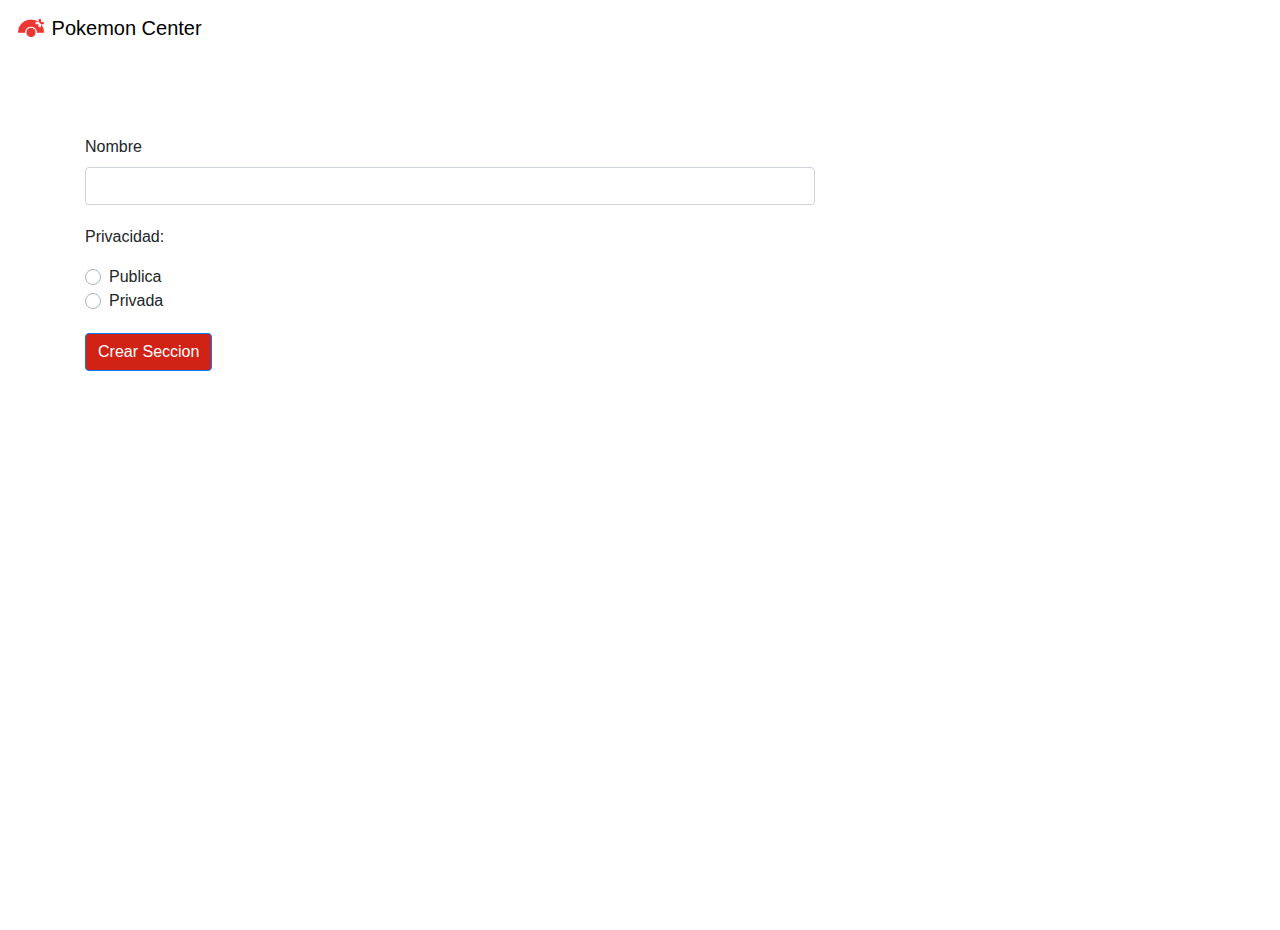
==== crearLista.html @ 8bc1f3f2 "protoripo de: producto,confirmar compra, perfil, configurar perfil, CME listas" ====
<html>
    <head>
        <link rel="stylesheet" href="style.css" media="screen">
        <link rel="stylesheet" href="https://stackpath.bootstrapcdn.com/bootstrap/4.5.2/css/bootstrap.min.css" integrity="sha384-JcKb8q3iqJ61gNV9KGb8thSsNjpSL0n8PARn9HuZOnIxN0hoP+VmmDGMN5t9UJ0Z" crossorigin="anonymous">
        <script src="https://code.jquery.com/jquery-3.5.1.slim.min.js" integrity="sha384-DfXdz2htPH0lsSSs5nCTpuj/zy4C+OGpamoFVy38MVBnE+IbbVYUew+OrCXaRkfj" crossorigin="anonymous"></script>
        <script src="https://cdn.jsdelivr.net/npm/popper.js@1.16.1/dist/umd/popper.min.js" integrity="sha384-9/reFTGAW83EW2RDu2S0VKaIzap3H66lZH81PoYlFhbGU+6BZp6G7niu735Sk7lN" crossorigin="anonymous"></script>
        <script src="https://stackpath.bootstrapcdn.com/bootstrap/4.5.2/js/bootstrap.min.js" integrity="sha384-B4gt1jrGC7Jh4AgTPSdUtOBvfO8shuf57BaghqFfPlYxofvL8/KUEfYiJOMMV+rV" crossorigin="anonymous"></script>
        <script src= "scripts.js";></script>
        <meta charset="UTF-8">
        <title>Crear Seccion</title>
    </head>
    <body>

    
        <nav class="nav navbar navbar-expand-lg navbar-dark fixed-top">
            <a class="navbar-brand " href="#" >
                <img src="img/poke-center-logo.png" class="d-inline-block align-top logoNav" alt="" loading="lazy">
                Pokemon Center
            </a>               
            </div>
        </nav>
        
        <div class="contGlobal ">
            <div class="mainContent">

                <div class="container">
                    <div class="row"> 
                        <div class="col-8 " >
                            <form action="" onsubmit="CrearLista()">
            
                                <label for="nombreLista">Nombre</label>
                                <input type="text" class="form-control campoConfig" id="nombreLista" name="nombreLista" placeholder=" ">
                                
                                <p id="Privacidad">Privacidad:</p>
                                <div class="custom-control custom-radio" >
                                    <input type="radio" id="Publica" name="prvacidadLista" class="custom-control-input">
                                    <label class="custom-control-label" for="Publica">Publica</label>
                                </div>
                                <div class="custom-control custom-radio" >
                                    <input type="radio" id="Privada" name="prvacidadLista" class="custom-control-input">
                                    <label class="custom-control-label" for="Privada">Privada</label>
                                </div>


                                <button class="btn btn-primary btnConfig" type="submit">Crear Seccion</button>
            
                            </form>
                        </div>
                    </div>
                </div>
            </div>
        </div>


    </body>
</html>
---- style.css ----
img.logo{
    width: 100%;
    padding-top: 1.5% ;
}
.sobreTodo{
    position: relative;
    z-index: 30;
}

footer{
    background-color: rgb(134, 134, 134);
}

.Landing{
    position: relative;
}

#flotadorIMG {
    position: absolute;
    top: 20%;
    left: 60%;
    z-index: 5;
}

.imgNpantalla{
    animation-name: movimientoPika;
    animation-duration: 2s;
}

.responsiveIMG{
    max-width: 60%;
    height: auto;
  }

#flotador {
    position: absolute;
    top: 30%;
    left: 20%;
    z-index: 10;
}

.textoNpantalla{
    color: aliceblue;
    font-size: 4vw;
    text-shadow: 0 0 20px rgb(41, 41, 41);
    animation-name: movimiento;
    animation-duration: 1.5s;
}

@keyframes movimiento {
    from {
      top: 40%;
    }
    to {
      top: 30%;
    }
  }

  @keyframes movimientoPika {
    from {
        left: 140%;
    }
    to {
        left: 60%;
    }
  }

  img.logo{
    width: 100%;
    padding-top: 1.5% ;
}
h1.título{
    padding-top: 1.5%;
    padding-bottom: 1.5%;
    font-family: Impact, Haettenschweiler, 'Arial Narrow Bold', sans-serif;
    
    font-size: xx-large;
}

.logoNav{
    width: 30px;
    height:30px;
}

.centeredBTN{
    margin: 0;
    position: absolute;
    top: 50%;
    left: 50%;
    -ms-transform: translate(-50%, -50%);
    transform: translate(-50%, -50%);
}
.contGlobal{
    position: relative;
    width: 100%;
    height: 100%;
    margin: 0;
}
.mainContent{
    margin-top: 30px;
    margin-bottom: 50px;
}

.separador{
    width: 100%;
    height: 2em;
    background: #50278a;
    padding-top: 3px;
    padding-bottom: 3px;
    color: azure;
    text-align: center;
}
.perfil{
    color: azure;
}
.perfil h3{
    font-size: 3vw;
    border: dotted azure 2px;
    border-radius: 50px
}
.perfil img{
    width: 100%;
    height: auto;
    border-radius: 50%;
    padding: 1vw;
}
.listaNotas{
    background: #e6e6e6;
    border-radius: 10px;
    width: 100%;
    height: 50em;
}
.notaLista{
    height: 10em;
}
.listaCard img{
    height: 10em;
    width: auto;
    padding: 1vw;
}
.listaCard:hover{
    background: #e9e9e9
}

footer{
    background: #6f6570;
    padding-top: 1.5vw;
    padding-bottom: 1.5vw;
}


.fixed-top-2 {
    margin-top: 56px;
}

body {
    padding-top: 105px;
}

.btn-primary, .btn-primary:hover, .btn-primary:active, .btn-primary:visited {
    background-color: #d12216 !important;
}

.btn-secondary, .btn-secondary:hover, .btn-secondary:active, .btn-secondary:visited {
    background-color: #db2518 !important;
}

.nav {
    background-color:  #ffffff;
}

.nav2 {
    background-color:  #949494;
}

.iniciarSesionDrop{
    margin-right: 10px;
    margin-bottom: 10px;
}

.RegistrarseDrop{
    margin-bottom: 10px;
}

.iniciarSesionDrop .dropdown-menu  { 
    width: 300px !important;
    height: 380px !important;
}

.RegistrarseDrop .dropdown-menu  { 
    width: 300px !important;
    height: 430px !important;
}

.imgNavBar{
    width: 40px !important;
    height: 40px !important;
    border-radius: 50% !important;

}

.usuarioNav{
    margin-right: 20px;
}

.imagenUserNavbar{
    width: 40px;
    height: 40px;
    margin-right: 10px;
    border-radius: 50%
}

.imagenUserConfig{
    width: 250px !important;
    height: 250px !important;
    margin-bottom: 20px;
    border-radius: 50% !important;
}

.campoConfig{
    margin-bottom: 20px;
}

.btnConfig{
    margin-top: 20px;
}

.separadorConfig{
    width: 100%;
    height: 3px;
    background: #000000;
    color: azure;
    text-align: center;
}

.usuarioNomNav{
    color:#000000;
    margin-right: 30px;
}

.btnBaja, .btnBaja:hover, .btnBaja:active, .btnBaja:visited{
    margin-top: 5px;
    background-color: #d40b42 !important;
}

.seccion{
    margin-left: 40px !important;
}


.comentario{
    position: relative;
}
.comentario img{
    display: inline-block;
    width: 50px;
    height: 50px;
    border-radius: 50%;
    margin-top: 10px;
    margin-left: 10px;
    margin-bottom: 2.5em;
}
.comentext{
    display: inline-block;
    background: azure;
    min-height: 6em;
    max-width: 1050px;
    padding: 0.75em;
    border-radius: 10px;
    margin-left: 0.75em;
    margin-right: 0.75em;
    margin-top: 0.7em;
}


.btnRegreasarEditor, .btnRegreasarEditor:hover, .btnRegreasarEditor:active, .btnRegreasarEditor:visited{
    margin-top: 5px;
    margin-bottom: 100px !important;
    background-color: #d40b42 !important;
}

.categorianav{
    margin-right: 7px;
    margin-top: 15px;
    font-size: 18px;
}

@media screen and (max-width: 1001px) {
    .categorianav{

        font-size: 0px;
    }

}

.navbar-brand{
    color: #000000 !important;
}

.navbar-toggler-icon{
    color: #d40b42 !important;
}

.navbar-toggler {
  background-color: #db2518 !important;
} 

.titulo{
    font-size: 30px;
    margin-top: 50px;
    margin-bottom: 10px;
}

.perfilC{
    position: relative;
    display: inline-block;
    width: 85%;
    padding: 3%;
    padding-left: 10%;
    padding-right: 15%;
    margin-bottom: 200px;
    color: black;
}

@media screen and (max-width: 1362px) {
    .perfilC{
        position: relative;
        display: inline-block;
        width: 85%;
        padding: 3%;
        padding-left: 10%;
        padding-right: 15%;
        margin-bottom: 330px;
        color: black;
    }
    .perfilBarra{
        font-size: 0px;
    }

}
@media screen and (max-width: 895px) {
    .perfilC{
        position: relative;
        display: inline-block;
        width: 85%;
        padding: 3%;
        padding-left: 10%;
        padding-right: 15%;
        margin-bottom: 530px;
        color: black;
    }

}

.barra{

    position: fixed;
    display: inline-block;
    background: #d81c1c;
    width: 15%;

    margin-left:auto;
    margin-right:0;
    float: right;
    box-shadow: 3px 10px 18px #332f35;
    padding-left: 0.5vw;
    padding-right: 0.5vw;
}

.perfil{
    color: azure;
}
.perfil h3{
    font-size: 3vw;
    border: dotted azure 2px;
    border-radius: 50px
}
.perfil img{
    margin-top: 50px;
    width: 100%;
    height: auto;
    border-radius: 50%;
    padding: 1vw;
}

.carro{
    height: 30px;
    width: 30px;

}
.config{
    margin-top: 100px;
    margin-bottom: 180px;
}
@media screen and (max-width: 1162px) {
    .config{
        margin-top: 100px;
        margin-bottom: 500px;
    }

}
@media screen and (max-width: 905px) {
    .config{
        margin-top: 100px;
        margin-bottom: 500px;
    }

}

.imgConCompra{
    height: 50px;
    width: 50px;
}

.logoNavC{
    height: 10px !important;
    width: 10px !important;
}

.listas{
    height: 500px !important;
    width: 400px !important;

}
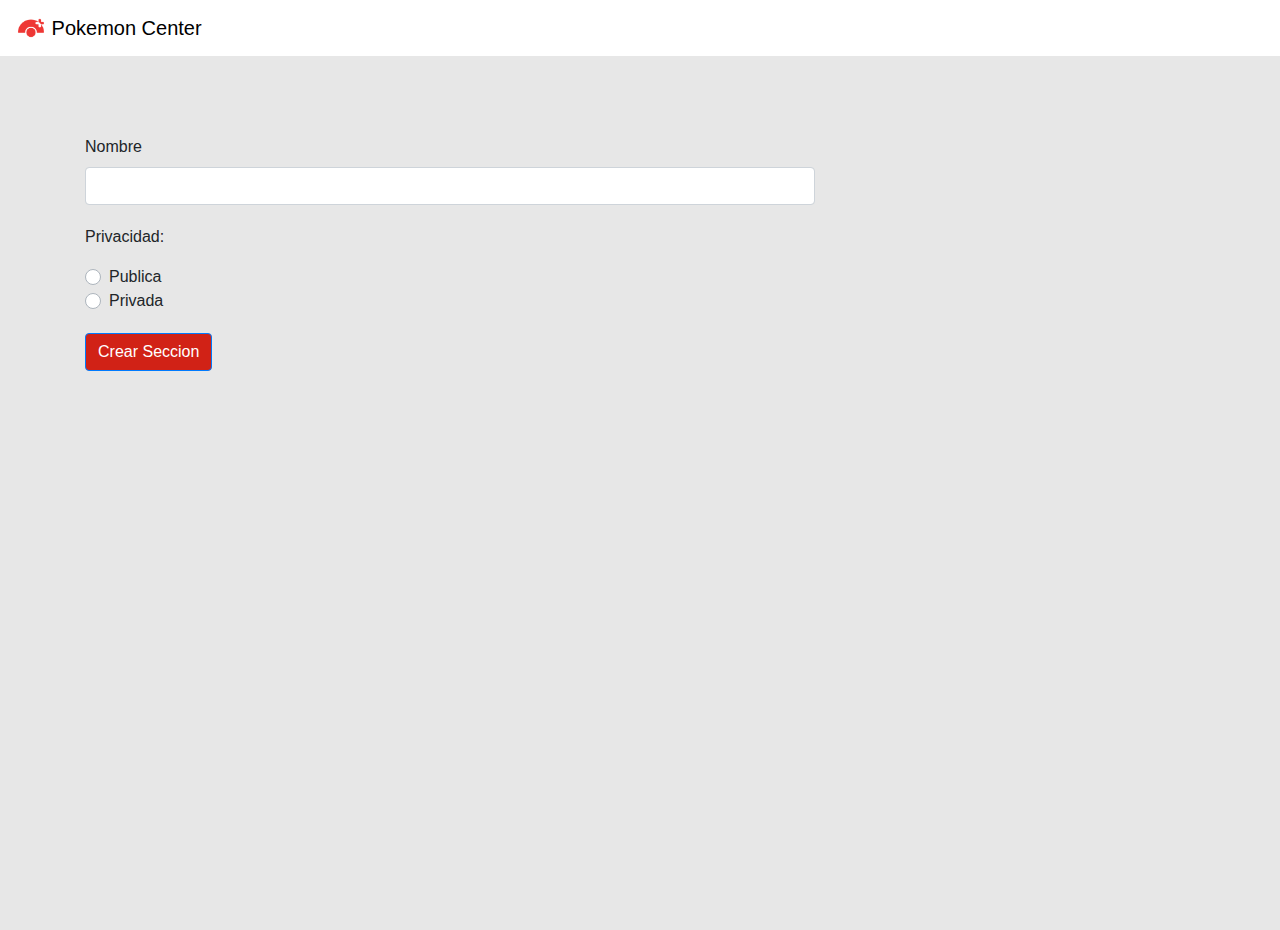
==== commit 0b3b759f: "Gran Commit de ira3ck" ====
--- a/crearLista.html
+++ b/crearLista.html
@@ -7,7 +7,8 @@
         <script src="https://stackpath.bootstrapcdn.com/bootstrap/4.5.2/js/bootstrap.min.js" integrity="sha384-B4gt1jrGC7Jh4AgTPSdUtOBvfO8shuf57BaghqFfPlYxofvL8/KUEfYiJOMMV+rV" crossorigin="anonymous"></script>
         <script src= "scripts.js";></script>
         <meta charset="UTF-8">
-        <title>Crear Seccion</title>
+        <title>Crear Sección</title>
+        <link rel="shortcut icon" href="img/poke-center-logo.png">
     </head>
     <body>
 
--- a/style.css
+++ b/style.css
@@ -1,3 +1,197 @@
+
+body{
+    background-color: rgb(231, 231, 231) !important;
+}
+
+/*---- C A T E G O R Í A ----*/
+.banner{
+    width: 100%;
+    padding-top: 2em;
+    padding-bottom: 2em;
+}
+.banner>img{
+    display: block;
+    margin-left: auto;
+    margin-right: auto;
+    width: 50%;
+}
+
+.contCat{
+    width: 100%;
+    display: flex;
+}
+
+.barraProd{
+    position: relative;
+    display: inline-block;
+    width: 25%;
+    min-width: 200px;
+    height: 100%;
+    min-height: 50rem;
+    padding: 0.5em;
+}
+.barraProd label{
+    color: rgb(119, 119, 119);
+}
+
+.contProd{
+    position: relative;
+    display: inline-block;
+    flex-grow: 1;
+    height: 100%;
+    padding: 0.5em;
+    align-items: center;
+    justify-content: center;
+}
+
+.card-category{
+    width: 30%;
+    min-width: 14rem !important;
+    max-width: 20rem !important;
+    height: 30rem;
+    margin-left: 0.5vw;
+    margin-right: 0.5vw;
+    margin-bottom: 1vw;
+    display: inline-block !important;
+    border: none;
+}
+
+.cc-body{
+    position: relative;
+    max-height: 20rem !important;
+    min-height: 18rem !important;
+    font-weight: lighter;
+    /*background-color: cornflowerblue;*/
+}
+
+.card-category>img{
+    width: 200px;
+    height: auto;
+}
+
+.card-category:hover{
+    box-shadow: 3px 10px 18px #5a5a5a;
+}
+
+.oferta{
+    width: fit-content;
+    color: rgb(29, 161, 36);
+    background-color: rgb(207, 252, 209);
+    border-radius: 4px;
+    padding: 0.5px;
+    padding-left: 6px;
+    padding-right: 6px;
+    font-weight: 600;
+    font-size: small;
+}
+
+#backTOP{
+    display: none;
+    position: fixed;
+    bottom: 20px;
+    right: 30px;
+    z-index: 99;
+    font-size: 18px;
+    border: none;
+    outline: none;
+    background-color: red;
+    color: white;
+    cursor: pointer;
+    padding: 15px;
+    border-radius: 4px;
+}
+
+#backTOP:hover{
+    background-color: rgb(190, 2, 102);
+    color: rgb(90, 3, 49);
+    border-radius: 5px;
+    width: fit-content;
+    padding: 5px;
+    padding-left: 10px;
+    padding-right: 10px;
+    border: none !important;
+}
+
+#backTOP:active{
+    border: none !important;
+}
+/*---- C A T E G O R Í A   **F I N** ----*/
+
+
+/*---- C A R R I T O ----*/
+
+.completarPantalla{
+    min-height: 40vw;
+}
+
+.media{
+    background-color: white;
+    border-radius: 5px;
+    padding-top: 8px;
+    padding-bottom: 8px;
+}
+
+.media svg:hover{
+    color: red;
+}
+
+.media svg:active{
+    color: white;
+}
+
+.media img{
+    height: 6em;
+    width: auto;
+}
+
+.media:hover{
+    background-color: rgb(224, 224, 224);
+}
+
+.contador{
+    max-width: 120px;
+}
+
+.contador input{
+    background-color: rgb(19, 19, 19) !important;
+    color: white !important;
+    border: none !important;
+}
+
+.resta{
+    font-weight: bold !important;
+    background-color: rgb(245, 245, 245) !important;
+    color: black !important;
+}
+
+.suma{
+    font-weight: bold !important;
+    background-color: rgb(204, 65, 65) !important;
+    color: white !important;
+    border: none !important;
+}
+
+.resta:hover{
+    background-color: tomato !important;
+}
+
+.suma:hover{
+    background-color: tomato !important;
+}
+
+/*---- C A R R I T O   **F I N** ----*/
+
+
+/*---- L A N D I N G ----*/
+.card-principal{
+    border: none !important;
+    height: 26rem !important;
+    display: inline-block !important;
+}
+.card-principal:hover{
+    box-shadow: 3px 10px 18px #5a5a5a;
+}
+
 img.logo{
     width: 100%;
     padding-top: 1.5% ;
@@ -34,7 +228,7 @@
 
 #flotador {
     position: absolute;
-    top: 30%;
+    top: 17vw;
     left: 20%;
     z-index: 10;
 }
@@ -49,10 +243,12 @@
 
 @keyframes movimiento {
     from {
-      top: 40%;
+      top: 25vw;
+      opacity: 0;
     }
     to {
-      top: 30%;
+      top: 17vw;
+      opacity: 1;
     }
   }
 
@@ -81,6 +277,9 @@
     width: 30px;
     height:30px;
 }
+/*---- L A N D I N G   **F I N**----*/
+
+
 
 .centeredBTN{
     margin: 0;
@@ -155,6 +354,7 @@
 
 body {
     padding-top: 105px;
+    background-color: #e7e7e7;
 }
 
 .btn-primary, .btn-primary:hover, .btn-primary:active, .btn-primary:visited {
@@ -318,19 +518,19 @@
     padding: 3%;
     padding-left: 10%;
     padding-right: 15%;
-    margin-bottom: 200px;
+    margin-bottom: 300px;
     color: black;
 }
 
-@media screen and (max-width: 1362px) {
-    .perfilC{
-        position: relative;
-        display: inline-block;
-        width: 85%;
-        padding: 3%;
-        padding-left: 10%;
-        padding-right: 15%;
-        margin-bottom: 330px;
+@media screen and (max-width: 922px) {
+    .perfilC{
+        position: relative;
+        display: inline-block;
+        width: 85%;
+        padding: 3%;
+        padding-left: 10%;
+        padding-right: 15%;
+        margin-bottom: 480px;
         color: black;
     }
     .perfilBarra{
@@ -338,7 +538,8 @@
     }
 
 }
-@media screen and (max-width: 895px) {
+
+@media screen and (max-height: 1035px) {
     .perfilC{
         position: relative;
         display: inline-block;
@@ -351,6 +552,113 @@
     }
 
 }
+
+@media screen and (max-height: 785px) {
+    .perfilC{
+        position: relative;
+        display: inline-block;
+        width: 85%;
+        padding: 3%;
+        padding-left: 10%;
+        padding-right: 15%;
+        margin-bottom: 730px;
+        color: black;
+    }
+
+}
+@media screen and (max-height: 585px) {
+    .perfilC{
+        position: relative;
+        display: inline-block;
+        width: 85%;
+        padding: 3%;
+        padding-left: 10%;
+        padding-right: 15%;
+        margin-bottom: 830px;
+        color: black;
+    }
+
+}
+@media screen and (max-height: 485px) {
+    .perfilC{
+        position: relative;
+        display: inline-block;
+        width: 85%;
+        padding: 3%;
+        padding-left: 10%;
+        padding-right: 15%;
+        margin-bottom: 1130px;
+        color: black;
+    }
+
+}
+@media screen and (max-width: 1382px){
+    .perfilC{
+        position: relative;
+        display: inline-block;
+        width: 85%;
+        padding: 3%;
+        padding-left: 10%;
+        padding-right: 15%;
+        margin-bottom: 730px;
+        color: black;
+    }
+
+}
+@media screen and (max-height: 1035px) and (max-width: 1382px){
+    .perfilC{
+        position: relative;
+        display: inline-block;
+        width: 85%;
+        padding: 3%;
+        padding-left: 10%;
+        padding-right: 15%;
+        margin-bottom: 860px;
+        color: black;
+    }
+
+}
+
+@media screen and (max-height: 785px) and (max-width: 1382px){
+    .perfilC{
+        position: relative;
+        display: inline-block;
+        width: 85%;
+        padding: 3%;
+        padding-left: 10%;
+        padding-right: 15%;
+        margin-bottom: 1100px;
+        color: black;
+    }
+
+}
+@media screen and (max-height: 585px) and (max-width: 1382px){
+    .perfilC{
+        position: relative;
+        display: inline-block;
+        width: 85%;
+        padding: 3%;
+        padding-left: 10%;
+        padding-right: 15%;
+        margin-bottom: 1300px;
+        color: black;
+    }
+
+}
+@media screen and (max-height: 485px) and (max-width: 1382px){
+    .perfilC{
+        position: relative;
+        display: inline-block;
+        width: 85%;
+        padding: 3%;
+        padding-left: 10%;
+        padding-right: 15%;
+        margin-bottom: 1460px;
+        color: black;
+    }
+
+}
+
 
 .barra{
 
@@ -390,22 +698,91 @@
 }
 .config{
     margin-top: 100px;
-    margin-bottom: 180px;
-}
-@media screen and (max-width: 1162px) {
-    .config{
-        margin-top: 100px;
-        margin-bottom: 500px;
-    }
-
-}
-@media screen and (max-width: 905px) {
-    .config{
-        margin-top: 100px;
-        margin-bottom: 500px;
-    }
-
-}
+    margin-bottom: 380px;
+}
+
+@media screen and (max-width: 922px) {
+    .config{
+        margin-top: 100px;
+        margin-bottom: 480px;
+
+    }
+}
+
+@media screen and (max-height: 1035px) {
+    .config{
+        margin-top: 100px;
+        margin-bottom: 530px;
+
+    }
+
+}
+
+@media screen and (max-height: 785px) {
+    .config{
+        margin-top: 100px;
+        margin-bottom: 730px;
+
+    }
+
+}
+@media screen and (max-height: 585px) {
+    .config{
+        margin-top: 100px;
+        margin-bottom: 830px;
+
+    }
+
+}
+@media screen and (max-height: 485px) {
+    .config{
+        margin-top: 100px;
+        margin-bottom: 1130px;
+
+    }
+
+}
+@media screen and (max-width: 1382px){
+    .config{
+        margin-top: 100px;
+        margin-bottom: 730px;
+
+    }
+
+}
+@media screen and (max-height: 1035px) and (max-width: 1382px){
+    .config{
+        margin-top: 100px;
+        margin-bottom: 860px;
+    }
+
+}
+
+@media screen and (max-height: 785px) and (max-width: 1382px){
+    .config{
+        margin-top: 100px;
+        margin-bottom: 1100px;
+
+    }
+
+}
+@media screen and (max-height: 585px) and (max-width: 1382px){
+    .config{
+        margin-top: 100px;
+        margin-bottom: 1300px;
+
+    }
+
+}
+@media screen and (max-height: 485px) and (max-width: 1382px){
+    .config{
+        margin-top: 100px;
+        margin-bottom: 1460px;
+
+    }
+
+}
+
 
 .imgConCompra{
     height: 50px;
